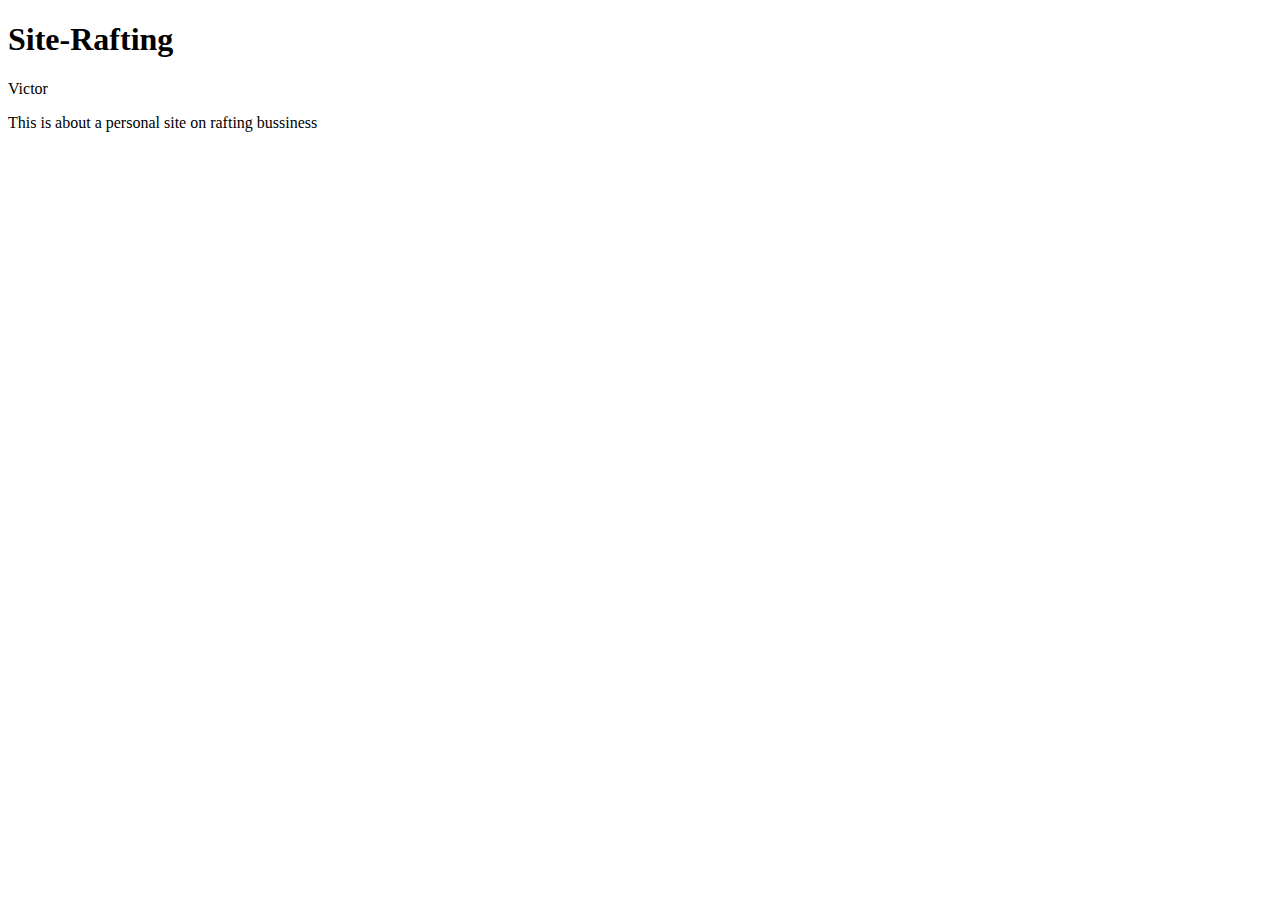
==== site-plan-rafting.html @ d29145a8 "Add files via upload" ====
<!DOCTYPE html>
<html lang="en">
<head>
    <meta charset="UTF-8">
    <meta name="viewport" content="width=<device-width>, initial-scale=1.0">
    <title>Document</title>
</head>
<body>
    <header>
    <h1>Site-Rafting</h1>
    <div>Victor</div>
    <main><p>This is about a personal site on rafting bussiness</p></main>
    </header>
</body>
</html>
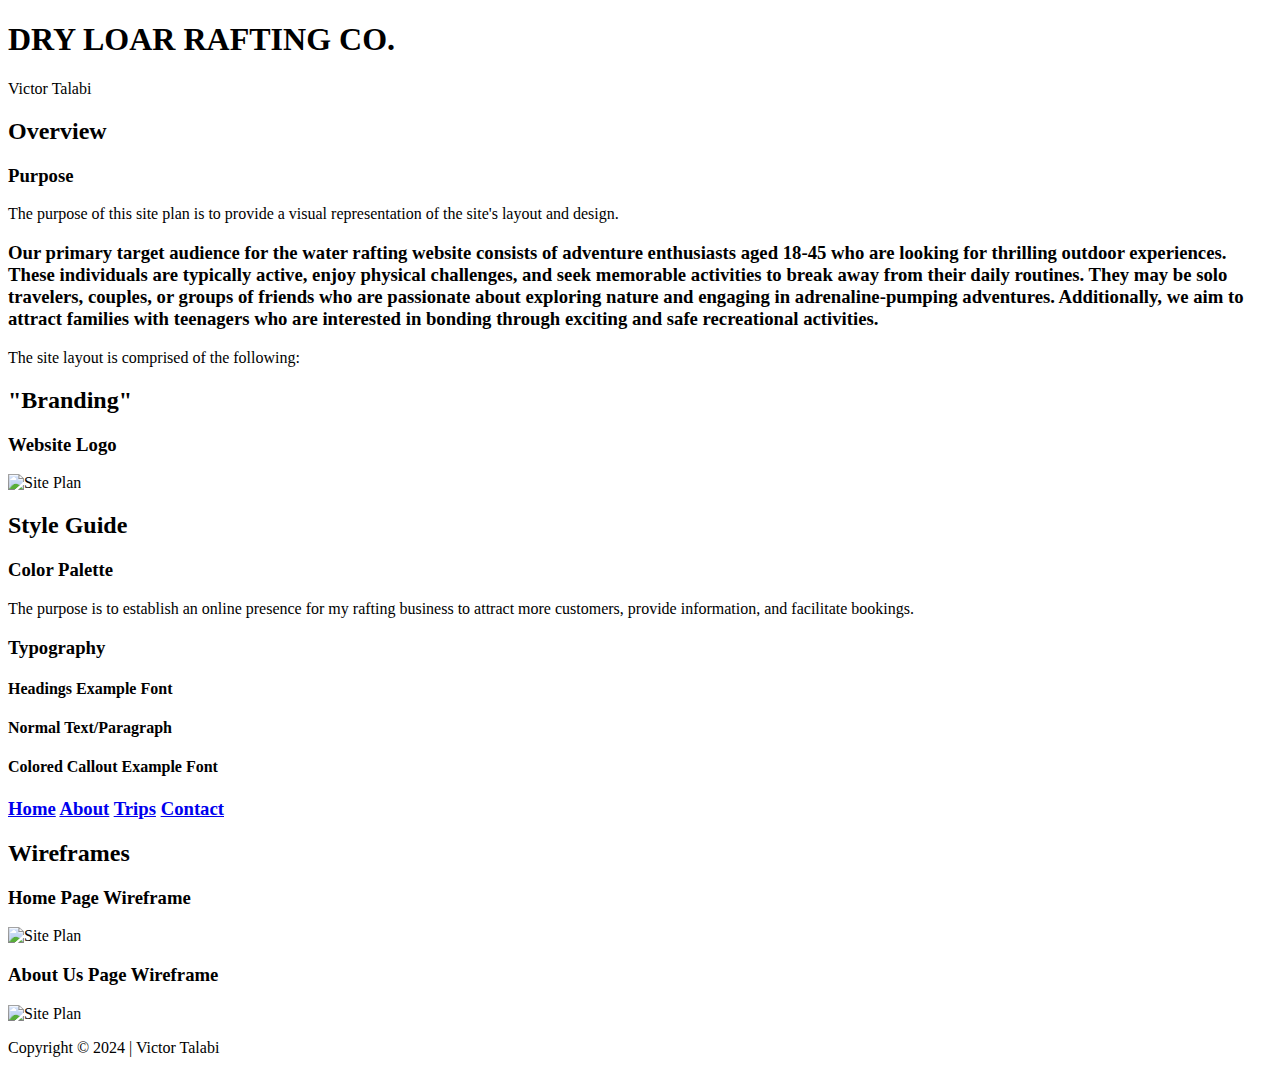
==== commit ce9791e2: "Add files via upload" ====
--- a/site-plan-rafting.html
+++ b/site-plan-rafting.html
@@ -2,14 +2,54 @@
 <html lang="en">
 <head>
     <meta charset="UTF-8">
-    <meta name="viewport" content="width=<device-width>, initial-scale=1.0">
-    <title>Document</title>
+    <meta name="viewport" content="width=device-width, initial-scale=1.0">
+    <title>Rafting Site Plan | Victor Talabi</title>
+    <link rel="stylesheet" href="styles/site-plan-rafting.css">
 </head>
 <body>
     <header>
-    <h1>Site-Rafting</h1>
-    <div>Victor</div>
-    <main><p>This is about a personal site on rafting bussiness</p></main>
+        <h1>DRY LOAR RAFTING CO.</h1>
+        <div>Victor Talabi</div>
     </header>
+    <main>
+        <h2>Overview</h2>
+        <h3>Purpose</h3>
+        <p>The purpose of this site plan is to provide a visual representation of the site's layout and design.</p>
+        <h3>Our primary target audience for the water rafting website consists of adventure enthusiasts aged 18-45 who are looking for thrilling outdoor experiences. These individuals are typically active, enjoy physical challenges, and seek memorable activities to break away from their daily routines. They may be solo travelers, couples, or groups of friends who are passionate about exploring nature and engaging in adrenaline-pumping adventures. Additionally, we aim to attract families with teenagers who are interested in bonding through exciting and safe recreational activities.</h3>
+        <p>The site layout is comprised of the following:</p>
+        <h2>"Branding"</h2>
+        <h3>Website Logo</h3>
+        <img src="images/dryimg.png" alt="Site Plan">
+        <h2>Style Guide</h2>
+        <h3>Color Palette</h3>
+        <p>The purpose is to establish an online presence for my rafting business to attract more customers, provide information, and facilitate bookings.</p>
+        <h3>Typography</h3>
+        <h4>Headings Example Font</h4>
+        <h4>Normal Text/Paragraph</h4>
+        <!-- <p>
+            --primary-color: #1E3D58; /* Deep Ocean Blue */
+            --secondary-color: #3B7A57; /* Forest Green */
+            --accent1-color: #4DA1A9; /* River Rapids Teal */
+            --accent2-color: #E8DDB5; /* 
+        </p> -->
+        <h4>Colored Callout Example Font</h4>
+        <p></p>
+        <h3>
+            <nav>
+                <a href="#">Home</a>
+                <a href="#">About</a>
+                <a href="#">Trips</a>
+                <a href="#">Contact</a>
+            </nav>
+        </h3>
+        <h2>Wireframes</h2>
+        <h3>Home Page Wireframe</h3>
+        <img src="images/site-plan-rafting.png" alt="Site Plan">
+        <h3>About Us Page Wireframe</h3>
+        <img src="images/site-plan-rafting.png" alt="Site Plan">
+    </main>
+    <footer>
+        <p>Copyright &copy; 2024  |  Victor Talabi</p>
+    </footer>
 </body>
 </html>